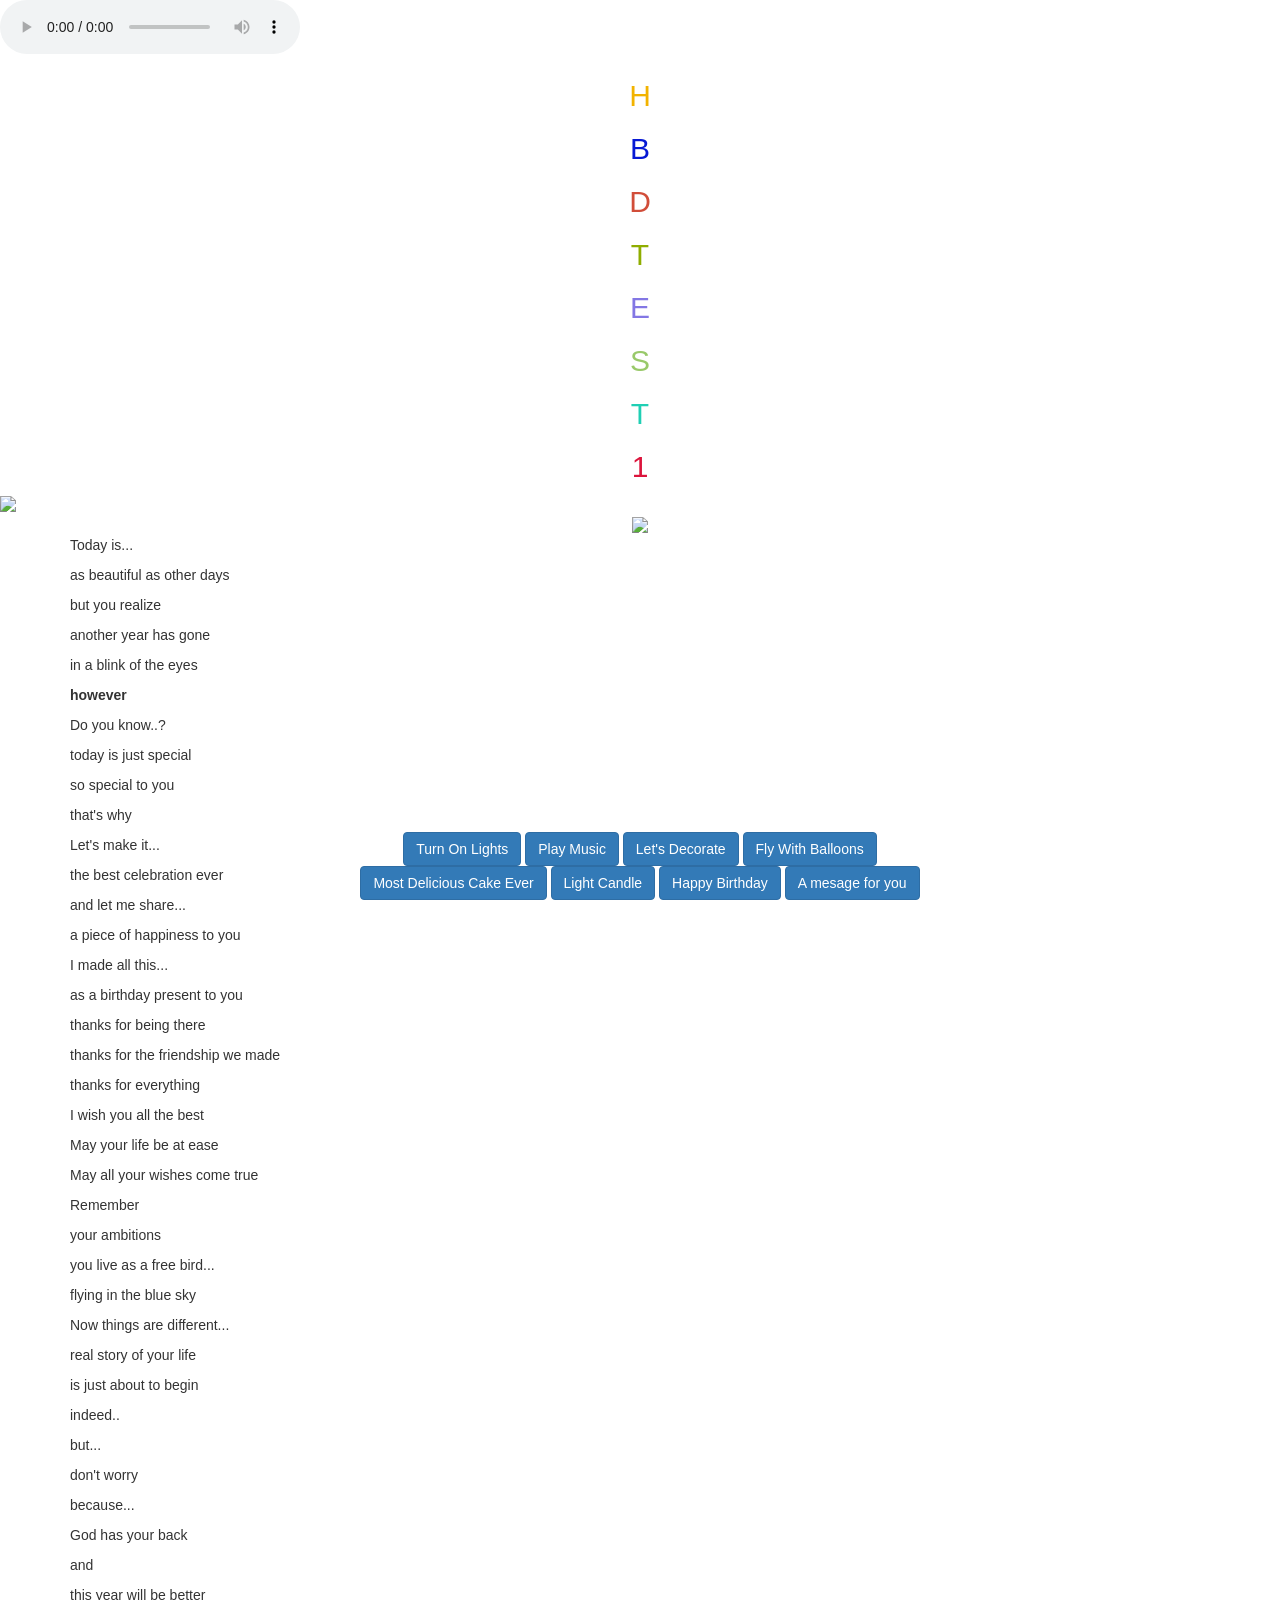
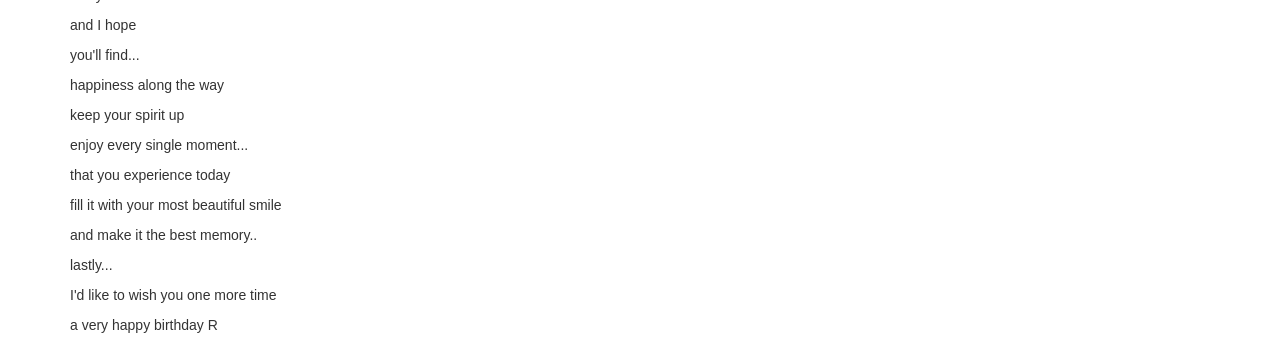
==== index.html @ ff22d175 "Update index.html" ====
<!DOCTYPE html>
<!--[if lt IE 7]> <html class="ie lt-ie9 lt-ie8 lt-ie7"> <![endif]-->
<!--[if IE 7]>    <html class="ie lt-ie9 lt-ie8"> <![endif]-->
<!--[if IE 8]>    <html class="ie lt-ie9"> <![endif]-->
<!--[if gt IE 8]> <html> <![endif]-->
<!--[if !IE]><!--><html lang="en"><!-- <![endif]-->
<head>
	<title>Happy Birthday</title>
	<meta charset="UTF-8" />
	<meta name="description" content="Happy Birthday :)">
	<meta name="robots" content="index, follow" />
	<link rel="author" href="https://plus.google.com/u/1/+AyushSharma1/" /> 
    <meta name="keywords" content="Birthday, Happy">
    <!-- Strat of Facebook Meta -->
    <meta property="og:type" content="E-Greeting" />
    <meta property="og:image" content="favicon.ico" />
    <meta property="og:description" content="Wish you a very Happy Birthday">
    <!-- End of Facebook Meta Tags -->
	<meta name="viewport" content="width=device-width, initial-scale=1.0, user-scalable=0, minimum-scale=1.0, maximum-scale=1.0">
	<meta name="apple-mobile-web-app-capable" content="yes">
	<meta name="apple-mobile-web-app-status-bar-style" content="black">
	<meta http-equiv="X-UA-Compatible" content="IE=9; IE=8; IE=7; IE=EDGE" />
	<link rel="stylesheet" href="https://maxcdn.bootstrapcdn.com/bootstrap/3.3.1/css/bootstrap.min.css">
	<link rel="stylesheet" type="text/css" href="stylesheet.css">
	<link rel="stylesheet" type="text/css" href="loading.css">
	<link href='http://fonts.googleapis.com/css?family=Signika' rel='stylesheet' type='text/css'>
	<!-- <link href='http://fonts.googleapis.com/css?family=Nunito' rel='stylesheet' type='text/css'> -->
	<link rel="stylesheet/less" href="cake.less">
	<script src="//cdnjs.cloudflare.com/ajax/libs/less.js/2.1.0/less.min.js"></script>
</head>

<body>
	<div class="loading"></div>
	<audio class="song" controls loop>
        <source src="hbd.mp3"></source>
	   Your browser isn't invited for super fun audio time.
    </audio>
    <div class="balloons text-center" id="b1">
    	<h2 style="color:#F2B300;">H</h2>
    </div>
    <div class="balloons text-center" id="b2">
    	<h2 style="color:#0719D4;">B</h2>
    </div>
	<div class="balloons text-center" id="b3">
    	<h2 style="color:#D14D39;">D</h2>
    </div>
	<div class="balloons text-center" id="b4">
    	<h2 style="color:#8FAD00;">T</h2>
    </div>
	<div class="balloons text-center" id="b5">
    	<h2 style="color:#8377E4;">E</h2>
    </div>
    <div class="balloons text-center" id="b6">
    	<h2 style="color:#99C96A;">S</h2>
    </div>
    <div class="balloons text-center" id="b7">
    	<h2 style="color:#20CFB4;">T</h2>
    </div>
    <div class="balloons text-center" id="b7">
    	<h2 style="color:#DC143C;">1</h2>
    </div>
    <img src="Balloon-Border.png" width="100%" class="balloon-border">
 

	<div class="container">
		
		<div class="row">
			<div class="col-md-2 col-xs-2 bulb-holder">
				<div class="bulb" id="bulb_yellow"></div>
			</div>
			<div class="col-md-2 col-xs-2 bulb-holder">
				<div class="bulb" id="bulb_red"></div>
			</div>
			<div class="col-md-2 col-xs-2 bulb-holder">
				<div class="bulb" id="bulb_blue"></div>
			</div>
			<div class="col-md-2 col-xs-2 bulb-holder">
				<div class="bulb" id="bulb_green"></div>
			</div>
			<div class="col-md-2 col-xs-2 bulb-holder">
				<div class="bulb" id="bulb_pink"></div>
			</div>
			<div class="col-md-2 col-xs-2 bulb-holder">
				<div class="bulb" id="bulb_orange"></div>
			</div>
		</div>
		<div class="row">
			<div class="col-md-12 text-center">
				<img src="banner.png" class="bannar">
			</div>
		</div>
		<div class="row cake-cover">
			<div class="col-md-12 texr-center">
				<div class="cake">
				  <div class="velas">
				    <div class="fuego"></div>
				    <div class="fuego"></div>
				    <div class="fuego"></div>
				    <div class="fuego"></div>
				    <div class="fuego"></div>
				  </div>
				  <div class="cobertura"></div>
				  <div class="bizcocho"></div>
				</div>
			</div>
		</div>
		<div class="row message">
			<div class="col-md-12">
				<p>Today is...</p>
				<p>as beautiful as other days</p>
				<p>but you realize</p>
				<p>another year has gone</p>
				<p>in a blink of the eyes</p>
				<p><strong>however</strong></p>
				<p>Do you know..?</p>
				<p>today is just special</p>
				<p>so special to you</p>
				<p>that's why</p>
				<p>Let's make it...</p>
				<p>the best celebration ever</p>
				<p>and let me share...</p>
				<p>a piece of happiness to you</p>
				<p>I made all this...</p>
				<p>as a birthday present to you</p>
				<p>thanks for being there</p>
				<p>thanks for the friendship we made</p>
				<p>thanks for everything</p>
				<p>I wish you all the best</p>
				<p>May your life be at ease</p>
				<p>May all your wishes come true</p>
				<p>Remember</p>
				<p>your ambitions</p>
				<p>you live as a free bird...</p>
				<p>flying in the blue sky</p>
				<p>Now things are different...</p>
				<p>real story of your life</p>
				<p>is just about to begin</p>
				<p>indeed..</p>
				<p>but...</p>
				<p>don't worry</p>
				<p>because...</p>
				<p>God has your back</p>
				<p>and</p>
				<p>this year will be better</p>
				<p>and I hope</p>
				<p>you'll find...</p>
				<p>happiness along the way</p>
				<p>keep your spirit up</p>
				<p>enjoy every single moment...</p>
				<p>that you experience today</p>
				<p>fill it with your most beautiful smile</p>
				<p>and make it the best memory..</p>
				<p>lastly...</p>
				<p>I'd like to wish you one more time</p>
				<p>a very happy birthday R</p>
			</div>
		</div>
		<div class="navbar navbar-fixed-bottom">
			<div class="row">
				<div class="col-md-6 text-center col-md-offset-3">
					<button class="btn btn-primary" id="turn_on">Turn On Lights</button>
					<button class="btn btn-primary" id="play">Play Music</button>
					<button class="btn btn-primary" id="bannar_coming">Let's Decorate</button>
					<button class="btn btn-primary" id="balloons_flying">Fly With Balloons</button>
					<button class="btn btn-primary" id="cake_fadein">Most Delicious Cake Ever</button>
					<button class="btn btn-primary" id="light_candle"> Light Candle</button>
					<button class="btn btn-primary" id="wish_message">Happy Birthday</button>
					<button class="btn btn-primary" id="story">A mesage for you</button>
					<!-- <button class="btn btn-primary" id="cake_cut">Lrt's Cut the Cake</button> -->
				</div>
			</div>
			<!-- <div class="col-md-2">
			</div>
			<div class="col-md-2">
			</div>
			<div class="col-md-2">
			</div>
			<div class="col-md-2">
			</div>
			<div class="col-md-2">
			</div> -->
		</div>


	</div>
</body>
<script src="https://ajax.googleapis.com/ajax/libs/jquery/1.11.2/jquery.min.js"></script>
<script src="https://maxcdn.bootstrapcdn.com/bootstrap/3.3.1/js/bootstrap.min.js"></script>
<script src="effect.js"></script>
<script>
  (function(i,s,o,g,r,a,m){i['GoogleAnalyticsObject']=r;i[r]=i[r]||function(){
  (i[r].q=i[r].q||[]).push(arguments)},i[r].l=1*new Date();a=s.createElement(o),
  m=s.getElementsByTagName(o)[0];a.async=1;a.src=g;m.parentNode.insertBefore(a,m)
  })(window,document,'script','//www.google-analytics.com/analytics.js','ga');

  ga('create', 'UA-58229732-1', 'auto');
  ga('send', 'pageview');

</script>
</html>
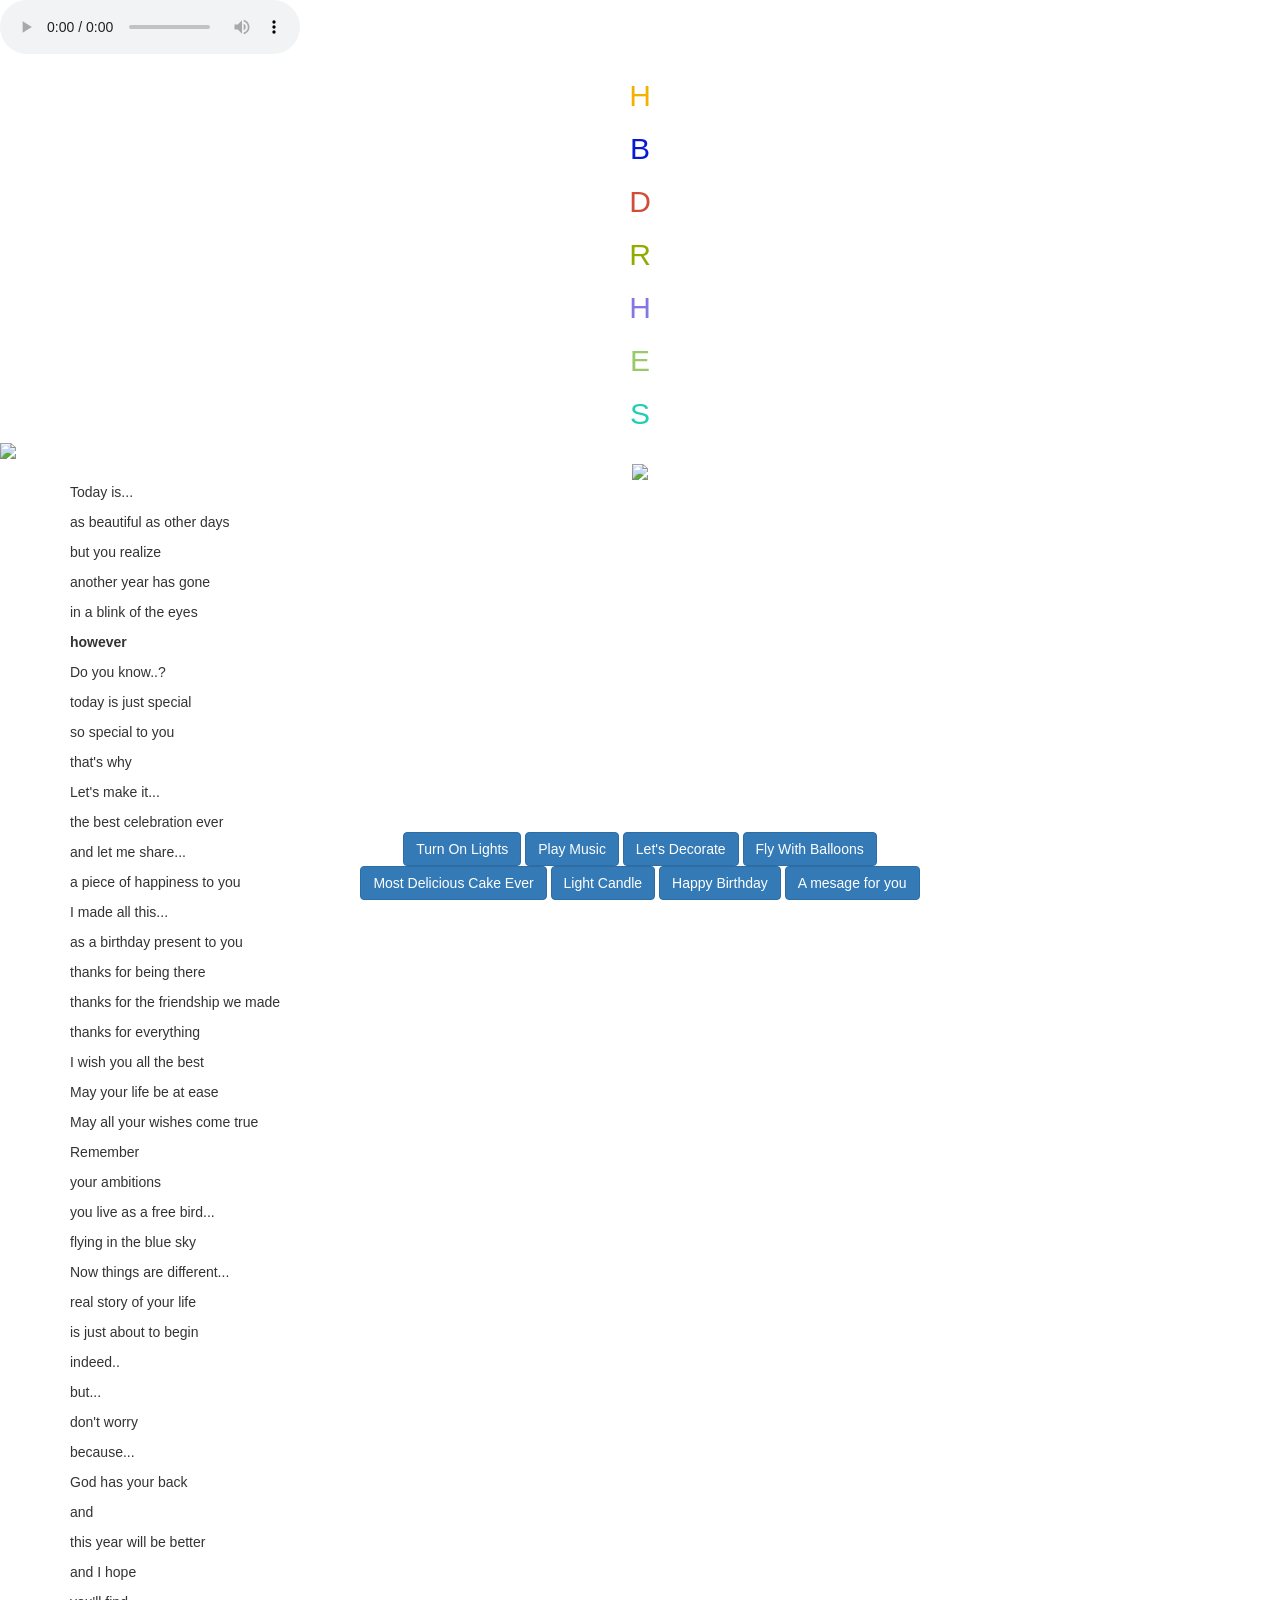
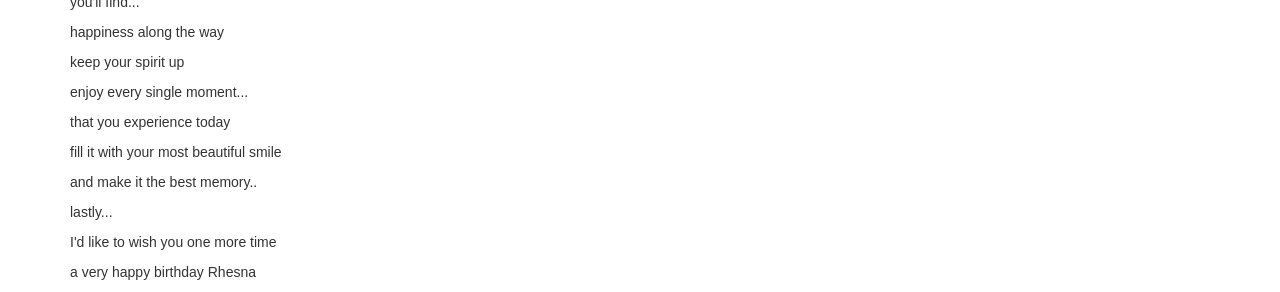
==== commit e58926ee: "Update index.html" ====
--- a/index.html
+++ b/index.html
@@ -45,19 +45,16 @@
     	<h2 style="color:#D14D39;">D</h2>
     </div>
 	<div class="balloons text-center" id="b4">
-    	<h2 style="color:#8FAD00;">T</h2>
+    	<h2 style="color:#8FAD00;">R</h2>
     </div>
 	<div class="balloons text-center" id="b5">
-    	<h2 style="color:#8377E4;">E</h2>
+    	<h2 style="color:#8377E4;">H</h2>
     </div>
     <div class="balloons text-center" id="b6">
-    	<h2 style="color:#99C96A;">S</h2>
+    	<h2 style="color:#99C96A;">E</h2>
     </div>
     <div class="balloons text-center" id="b7">
-    	<h2 style="color:#20CFB4;">T</h2>
-    </div>
-    <div class="balloons text-center" id="b7">
-    	<h2 style="color:#DC143C;">1</h2>
+    	<h2 style="color:#20CFB4;">S</h2>
     </div>
     <img src="Balloon-Border.png" width="100%" class="balloon-border">
  
@@ -152,7 +149,7 @@
 				<p>and make it the best memory..</p>
 				<p>lastly...</p>
 				<p>I'd like to wish you one more time</p>
-				<p>a very happy birthday R</p>
+				<p>a very happy birthday Rhesna</p>
 			</div>
 		</div>
 		<div class="navbar navbar-fixed-bottom">
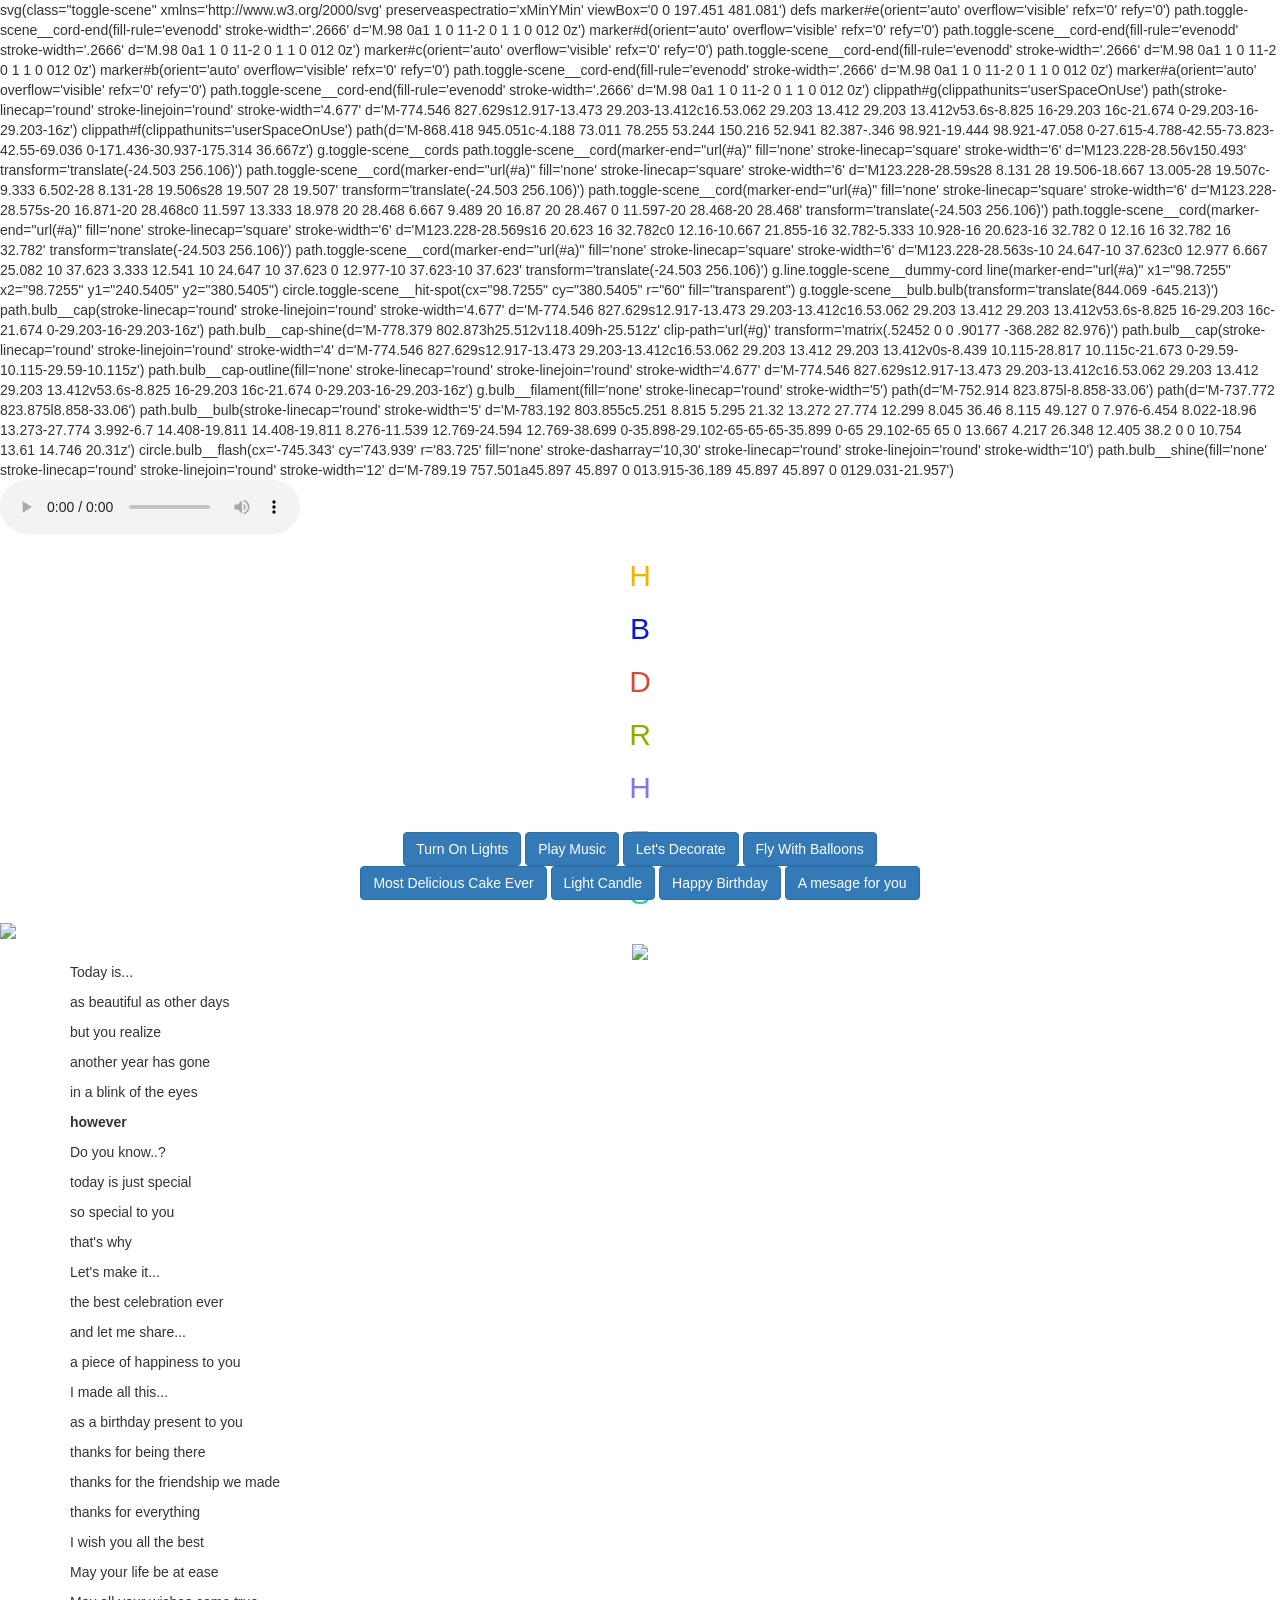
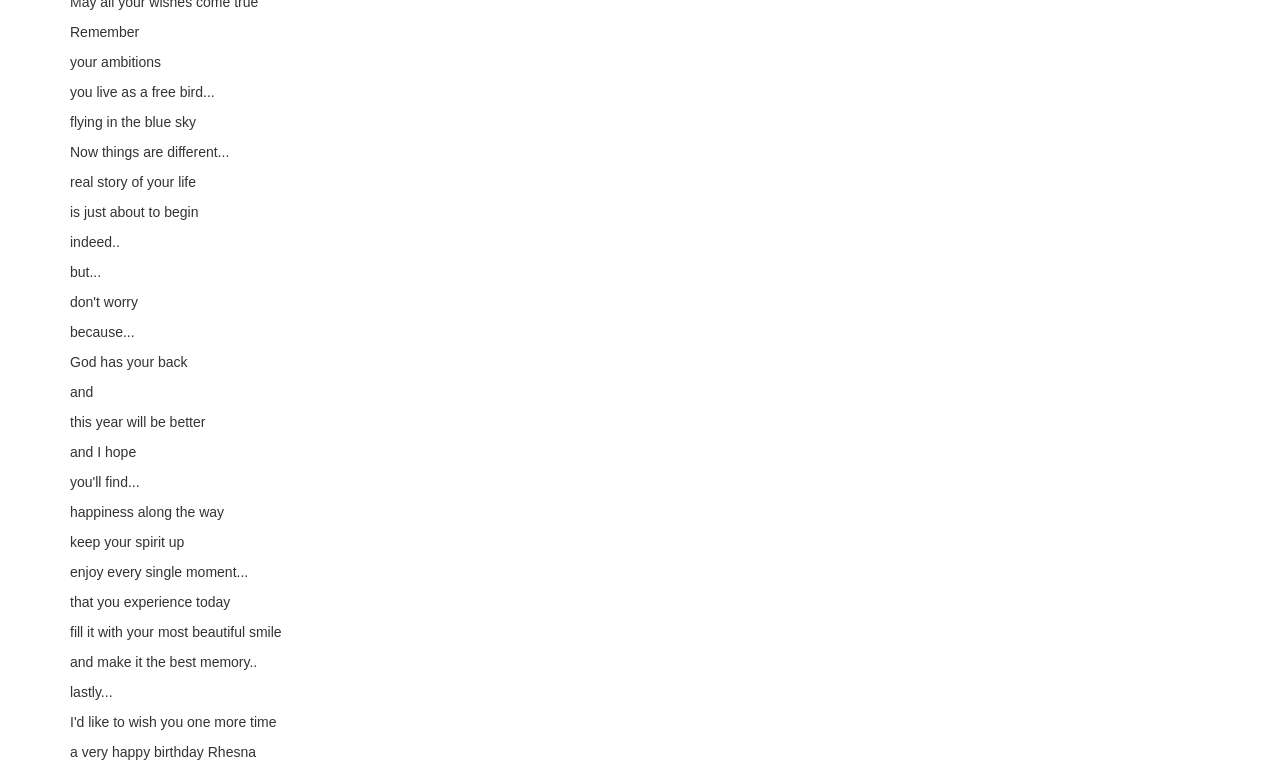
==== commit e4cc594f: "Update index.html" ====
--- a/index.html
+++ b/index.html
@@ -1,4 +1,41 @@
 <!DOCTYPE html>
+svg(class="toggle-scene" xmlns='http://www.w3.org/2000/svg' preserveaspectratio='xMinYMin' viewBox='0 0 197.451 481.081')
+  defs
+    marker#e(orient='auto' overflow='visible' refx='0' refy='0')
+      path.toggle-scene__cord-end(fill-rule='evenodd' stroke-width='.2666' d='M.98 0a1 1 0 11-2 0 1 1 0 012 0z')
+    marker#d(orient='auto' overflow='visible' refx='0' refy='0')
+      path.toggle-scene__cord-end(fill-rule='evenodd' stroke-width='.2666' d='M.98 0a1 1 0 11-2 0 1 1 0 012 0z')
+    marker#c(orient='auto' overflow='visible' refx='0' refy='0')
+      path.toggle-scene__cord-end(fill-rule='evenodd' stroke-width='.2666' d='M.98 0a1 1 0 11-2 0 1 1 0 012 0z')
+    marker#b(orient='auto' overflow='visible' refx='0' refy='0')
+      path.toggle-scene__cord-end(fill-rule='evenodd' stroke-width='.2666' d='M.98 0a1 1 0 11-2 0 1 1 0 012 0z')
+    marker#a(orient='auto' overflow='visible' refx='0' refy='0')
+      path.toggle-scene__cord-end(fill-rule='evenodd' stroke-width='.2666' d='M.98 0a1 1 0 11-2 0 1 1 0 012 0z')
+    clippath#g(clippathunits='userSpaceOnUse')
+      path(stroke-linecap='round' stroke-linejoin='round' stroke-width='4.677' d='M-774.546 827.629s12.917-13.473 29.203-13.412c16.53.062 29.203 13.412 29.203 13.412v53.6s-8.825 16-29.203 16c-21.674 0-29.203-16-29.203-16z')
+    clippath#f(clippathunits='userSpaceOnUse')
+      path(d='M-868.418 945.051c-4.188 73.011 78.255 53.244 150.216 52.941 82.387-.346 98.921-19.444 98.921-47.058 0-27.615-4.788-42.55-73.823-42.55-69.036 0-171.436-30.937-175.314 36.667z')
+  g.toggle-scene__cords
+    path.toggle-scene__cord(marker-end="url(#a)" fill='none' stroke-linecap='square' stroke-width='6' d='M123.228-28.56v150.493' transform='translate(-24.503 256.106)')
+    path.toggle-scene__cord(marker-end="url(#a)" fill='none' stroke-linecap='square' stroke-width='6' d='M123.228-28.59s28 8.131 28 19.506-18.667 13.005-28 19.507c-9.333 6.502-28 8.131-28 19.506s28 19.507 28 19.507' transform='translate(-24.503 256.106)')
+    path.toggle-scene__cord(marker-end="url(#a)" fill='none' stroke-linecap='square' stroke-width='6' d='M123.228-28.575s-20 16.871-20 28.468c0 11.597 13.333 18.978 20 28.468 6.667 9.489 20 16.87 20 28.467 0 11.597-20 28.468-20 28.468' transform='translate(-24.503 256.106)')
+    path.toggle-scene__cord(marker-end="url(#a)" fill='none' stroke-linecap='square' stroke-width='6' d='M123.228-28.569s16 20.623 16 32.782c0 12.16-10.667 21.855-16 32.782-5.333 10.928-16 20.623-16 32.782 0 12.16 16 32.782 16 32.782' transform='translate(-24.503 256.106)')
+    path.toggle-scene__cord(marker-end="url(#a)" fill='none' stroke-linecap='square' stroke-width='6' d='M123.228-28.563s-10 24.647-10 37.623c0 12.977 6.667 25.082 10 37.623 3.333 12.541 10 24.647 10 37.623 0 12.977-10 37.623-10 37.623' transform='translate(-24.503 256.106)')
+    g.line.toggle-scene__dummy-cord
+      line(marker-end="url(#a)" x1="98.7255" x2="98.7255" y1="240.5405" y2="380.5405")
+    circle.toggle-scene__hit-spot(cx="98.7255" cy="380.5405" r="60" fill="transparent")
+  g.toggle-scene__bulb.bulb(transform='translate(844.069 -645.213)')
+    path.bulb__cap(stroke-linecap='round' stroke-linejoin='round' stroke-width='4.677' d='M-774.546 827.629s12.917-13.473 29.203-13.412c16.53.062 29.203 13.412 29.203 13.412v53.6s-8.825 16-29.203 16c-21.674 0-29.203-16-29.203-16z')
+    path.bulb__cap-shine(d='M-778.379 802.873h25.512v118.409h-25.512z' clip-path='url(#g)' transform='matrix(.52452 0 0 .90177 -368.282 82.976)')
+    path.bulb__cap(stroke-linecap='round' stroke-linejoin='round' stroke-width='4' d='M-774.546 827.629s12.917-13.473 29.203-13.412c16.53.062 29.203 13.412 29.203 13.412v0s-8.439 10.115-28.817 10.115c-21.673 0-29.59-10.115-29.59-10.115z')
+    path.bulb__cap-outline(fill='none' stroke-linecap='round' stroke-linejoin='round' stroke-width='4.677' d='M-774.546 827.629s12.917-13.473 29.203-13.412c16.53.062 29.203 13.412 29.203 13.412v53.6s-8.825 16-29.203 16c-21.674 0-29.203-16-29.203-16z')
+    g.bulb__filament(fill='none' stroke-linecap='round' stroke-width='5')
+      path(d='M-752.914 823.875l-8.858-33.06')
+      path(d='M-737.772 823.875l8.858-33.06')
+    path.bulb__bulb(stroke-linecap='round' stroke-width='5' d='M-783.192 803.855c5.251 8.815 5.295 21.32 13.272 27.774 12.299 8.045 36.46 8.115 49.127 0 7.976-6.454 8.022-18.96 13.273-27.774 3.992-6.7 14.408-19.811 14.408-19.811 8.276-11.539 12.769-24.594 12.769-38.699 0-35.898-29.102-65-65-65-35.899 0-65 29.102-65 65 0 13.667 4.217 26.348 12.405 38.2 0 0 10.754 13.61 14.746 20.31z')
+    circle.bulb__flash(cx='-745.343' cy='743.939' r='83.725' fill='none' stroke-dasharray='10,30' stroke-linecap='round' stroke-linejoin='round' stroke-width='10')
+    path.bulb__shine(fill='none' stroke-linecap='round' stroke-linejoin='round' stroke-width='12' d='M-789.19 757.501a45.897 45.897 0 013.915-36.189 45.897 45.897 0 0129.031-21.957')
+
 <!--[if lt IE 7]> <html class="ie lt-ie9 lt-ie8 lt-ie7"> <![endif]-->
 <!--[if IE 7]>    <html class="ie lt-ie9 lt-ie8"> <![endif]-->
 <!--[if IE 8]>    <html class="ie lt-ie9"> <![endif]-->
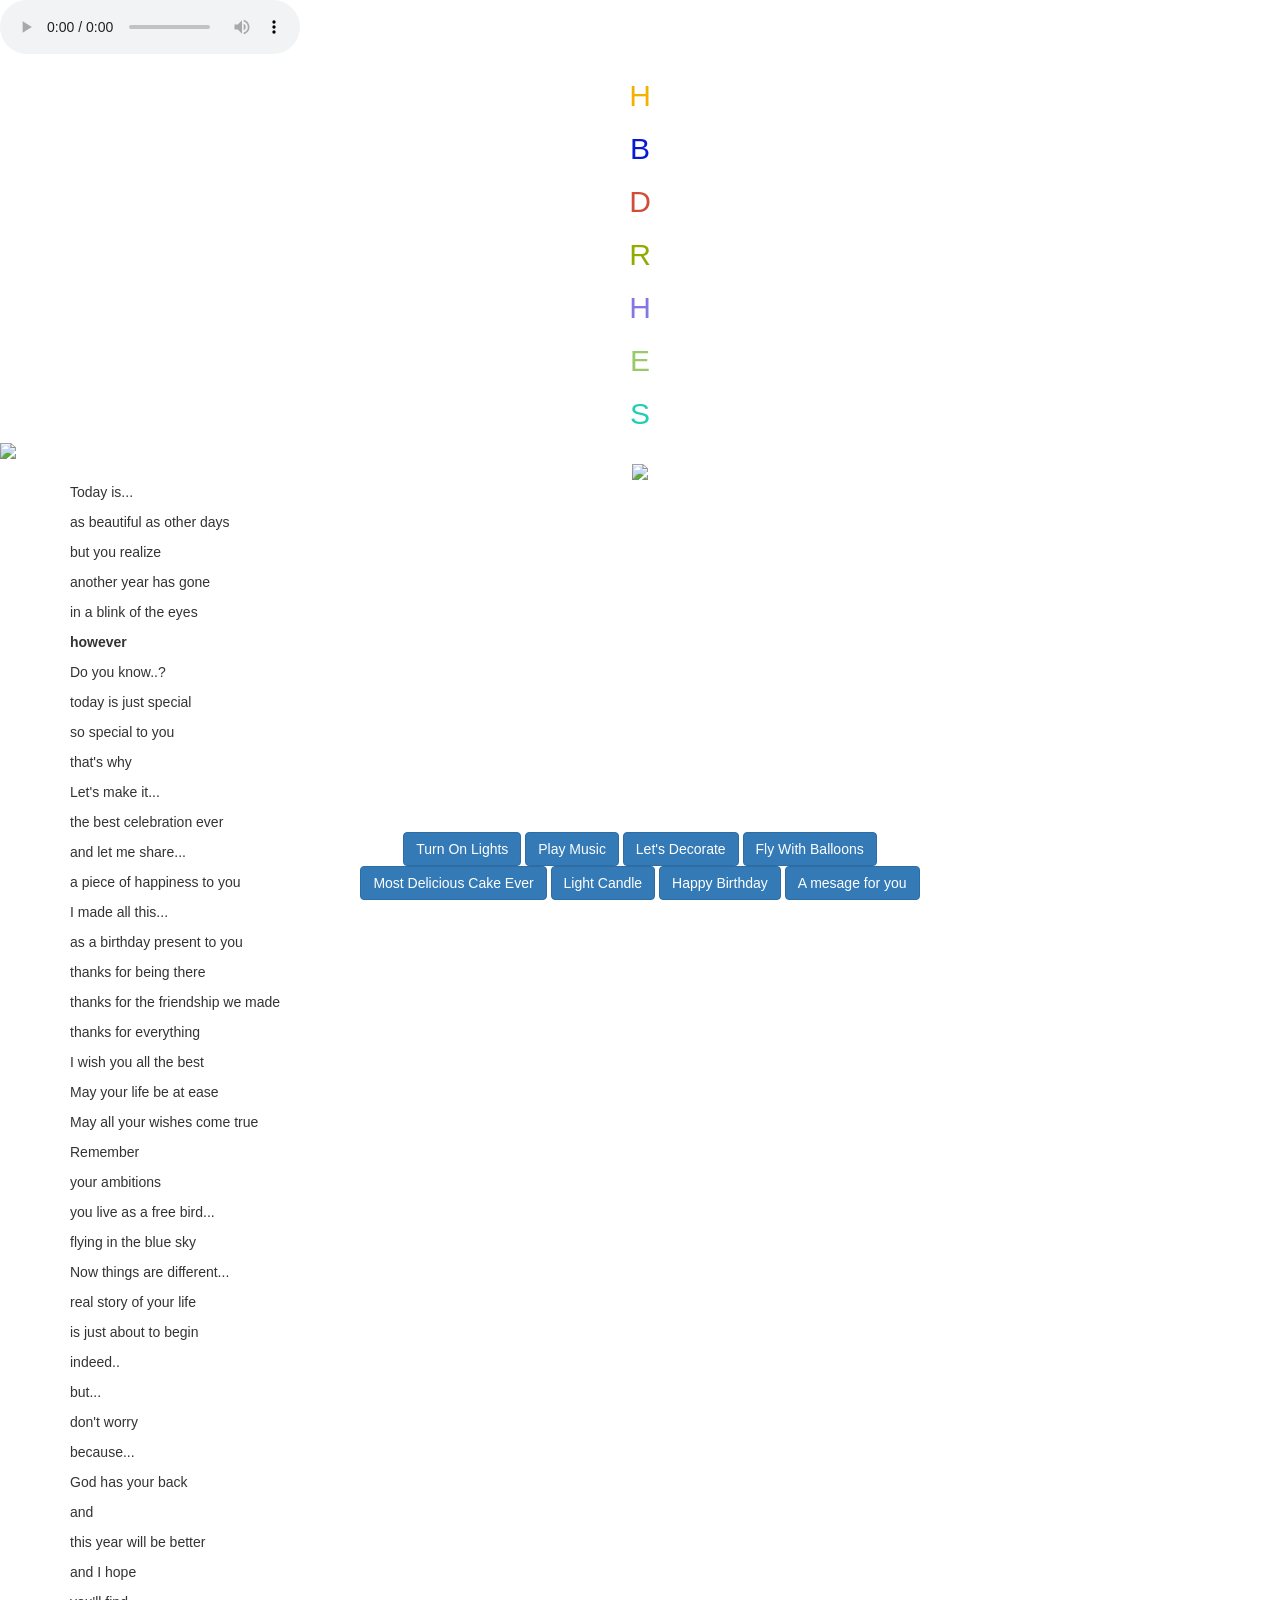
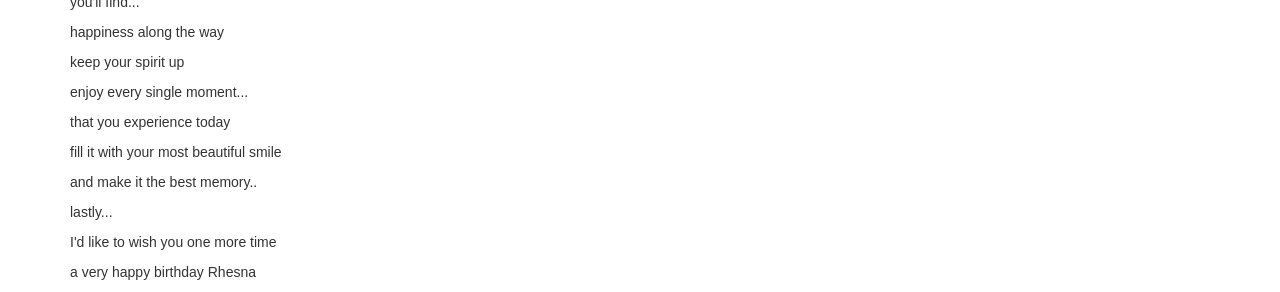
==== commit 7b379e80: "Update index.html" ====
--- a/index.html
+++ b/index.html
@@ -1,41 +1,4 @@
 <!DOCTYPE html>
-svg(class="toggle-scene" xmlns='http://www.w3.org/2000/svg' preserveaspectratio='xMinYMin' viewBox='0 0 197.451 481.081')
-  defs
-    marker#e(orient='auto' overflow='visible' refx='0' refy='0')
-      path.toggle-scene__cord-end(fill-rule='evenodd' stroke-width='.2666' d='M.98 0a1 1 0 11-2 0 1 1 0 012 0z')
-    marker#d(orient='auto' overflow='visible' refx='0' refy='0')
-      path.toggle-scene__cord-end(fill-rule='evenodd' stroke-width='.2666' d='M.98 0a1 1 0 11-2 0 1 1 0 012 0z')
-    marker#c(orient='auto' overflow='visible' refx='0' refy='0')
-      path.toggle-scene__cord-end(fill-rule='evenodd' stroke-width='.2666' d='M.98 0a1 1 0 11-2 0 1 1 0 012 0z')
-    marker#b(orient='auto' overflow='visible' refx='0' refy='0')
-      path.toggle-scene__cord-end(fill-rule='evenodd' stroke-width='.2666' d='M.98 0a1 1 0 11-2 0 1 1 0 012 0z')
-    marker#a(orient='auto' overflow='visible' refx='0' refy='0')
-      path.toggle-scene__cord-end(fill-rule='evenodd' stroke-width='.2666' d='M.98 0a1 1 0 11-2 0 1 1 0 012 0z')
-    clippath#g(clippathunits='userSpaceOnUse')
-      path(stroke-linecap='round' stroke-linejoin='round' stroke-width='4.677' d='M-774.546 827.629s12.917-13.473 29.203-13.412c16.53.062 29.203 13.412 29.203 13.412v53.6s-8.825 16-29.203 16c-21.674 0-29.203-16-29.203-16z')
-    clippath#f(clippathunits='userSpaceOnUse')
-      path(d='M-868.418 945.051c-4.188 73.011 78.255 53.244 150.216 52.941 82.387-.346 98.921-19.444 98.921-47.058 0-27.615-4.788-42.55-73.823-42.55-69.036 0-171.436-30.937-175.314 36.667z')
-  g.toggle-scene__cords
-    path.toggle-scene__cord(marker-end="url(#a)" fill='none' stroke-linecap='square' stroke-width='6' d='M123.228-28.56v150.493' transform='translate(-24.503 256.106)')
-    path.toggle-scene__cord(marker-end="url(#a)" fill='none' stroke-linecap='square' stroke-width='6' d='M123.228-28.59s28 8.131 28 19.506-18.667 13.005-28 19.507c-9.333 6.502-28 8.131-28 19.506s28 19.507 28 19.507' transform='translate(-24.503 256.106)')
-    path.toggle-scene__cord(marker-end="url(#a)" fill='none' stroke-linecap='square' stroke-width='6' d='M123.228-28.575s-20 16.871-20 28.468c0 11.597 13.333 18.978 20 28.468 6.667 9.489 20 16.87 20 28.467 0 11.597-20 28.468-20 28.468' transform='translate(-24.503 256.106)')
-    path.toggle-scene__cord(marker-end="url(#a)" fill='none' stroke-linecap='square' stroke-width='6' d='M123.228-28.569s16 20.623 16 32.782c0 12.16-10.667 21.855-16 32.782-5.333 10.928-16 20.623-16 32.782 0 12.16 16 32.782 16 32.782' transform='translate(-24.503 256.106)')
-    path.toggle-scene__cord(marker-end="url(#a)" fill='none' stroke-linecap='square' stroke-width='6' d='M123.228-28.563s-10 24.647-10 37.623c0 12.977 6.667 25.082 10 37.623 3.333 12.541 10 24.647 10 37.623 0 12.977-10 37.623-10 37.623' transform='translate(-24.503 256.106)')
-    g.line.toggle-scene__dummy-cord
-      line(marker-end="url(#a)" x1="98.7255" x2="98.7255" y1="240.5405" y2="380.5405")
-    circle.toggle-scene__hit-spot(cx="98.7255" cy="380.5405" r="60" fill="transparent")
-  g.toggle-scene__bulb.bulb(transform='translate(844.069 -645.213)')
-    path.bulb__cap(stroke-linecap='round' stroke-linejoin='round' stroke-width='4.677' d='M-774.546 827.629s12.917-13.473 29.203-13.412c16.53.062 29.203 13.412 29.203 13.412v53.6s-8.825 16-29.203 16c-21.674 0-29.203-16-29.203-16z')
-    path.bulb__cap-shine(d='M-778.379 802.873h25.512v118.409h-25.512z' clip-path='url(#g)' transform='matrix(.52452 0 0 .90177 -368.282 82.976)')
-    path.bulb__cap(stroke-linecap='round' stroke-linejoin='round' stroke-width='4' d='M-774.546 827.629s12.917-13.473 29.203-13.412c16.53.062 29.203 13.412 29.203 13.412v0s-8.439 10.115-28.817 10.115c-21.673 0-29.59-10.115-29.59-10.115z')
-    path.bulb__cap-outline(fill='none' stroke-linecap='round' stroke-linejoin='round' stroke-width='4.677' d='M-774.546 827.629s12.917-13.473 29.203-13.412c16.53.062 29.203 13.412 29.203 13.412v53.6s-8.825 16-29.203 16c-21.674 0-29.203-16-29.203-16z')
-    g.bulb__filament(fill='none' stroke-linecap='round' stroke-width='5')
-      path(d='M-752.914 823.875l-8.858-33.06')
-      path(d='M-737.772 823.875l8.858-33.06')
-    path.bulb__bulb(stroke-linecap='round' stroke-width='5' d='M-783.192 803.855c5.251 8.815 5.295 21.32 13.272 27.774 12.299 8.045 36.46 8.115 49.127 0 7.976-6.454 8.022-18.96 13.273-27.774 3.992-6.7 14.408-19.811 14.408-19.811 8.276-11.539 12.769-24.594 12.769-38.699 0-35.898-29.102-65-65-65-35.899 0-65 29.102-65 65 0 13.667 4.217 26.348 12.405 38.2 0 0 10.754 13.61 14.746 20.31z')
-    circle.bulb__flash(cx='-745.343' cy='743.939' r='83.725' fill='none' stroke-dasharray='10,30' stroke-linecap='round' stroke-linejoin='round' stroke-width='10')
-    path.bulb__shine(fill='none' stroke-linecap='round' stroke-linejoin='round' stroke-width='12' d='M-789.19 757.501a45.897 45.897 0 013.915-36.189 45.897 45.897 0 0129.031-21.957')
-
 <!--[if lt IE 7]> <html class="ie lt-ie9 lt-ie8 lt-ie7"> <![endif]-->
 <!--[if IE 7]>    <html class="ie lt-ie9 lt-ie8"> <![endif]-->
 <!--[if IE 8]>    <html class="ie lt-ie9"> <![endif]-->
--- a/loading.css
+++ b/loading.css
@@ -0,0 +1,65 @@
+*
+  box-sizing border-box
+
+:root
+  --on 0
+  --bg 'hsl(%s, %s, %s)' % (calc(200 - (var(--on) * 160)) calc((20 + (var(--on) * 50)) * 1%) calc((20 + (var(--on) * 60)) * 1%))
+  --cord 'hsl(0, 0%, %s)' % (calc((60 - (var(--on) * 50)) * 1%))
+  --stroke 'hsl(0, 0%, %s)' % (calc((60 - (var(--on) * 50)) * 1%))
+  --shine 'hsla(0, 0%, 100%, %s)' % calc(0.75 - (var(--on) * 0.5))
+  --cap 'hsl(0, 0%, %s)' % calc((40 + (var(--on) * 30)) * 1%)
+  --filament 'hsl(45, %s, %s)' % (calc(var(--on) * 80%) calc((25 + (var(--on) * 75)) * 1%))
+
+body
+  min-height 100vh
+  display flex
+  align-items center
+  justify-content center
+  background var(--bg)
+
+.toggle-scene
+  // !important for CodePen
+  overflow visible !important
+  height 50vmin
+  position absolute
+
+  &__cord
+    stroke var(--cord)
+    cursor move
+
+    // Hide all cords if there's no JavaScript?
+    &:nth-of-type(1)
+      display none
+
+    // Hide cords by default
+    &:nth-of-type(2)
+    &:nth-of-type(3)
+    &:nth-of-type(4)
+    &:nth-of-type(5)
+      display none
+
+    &-end
+      stroke var(--cord)
+      fill var(--cord)
+
+.toggle-scene__dummy-cord
+  stroke-width 6
+  stroke var(--cord)
+
+.bulb
+  &__filament
+    stroke var(--filament)
+  &__shine
+    stroke var(--shine)
+  &__flash
+    stroke hsl(45, 80%, 80%)
+    display none
+  &__bulb
+    stroke var(--stroke)
+    fill 'hsla(%s, 80%, 80%, %s)' % (calc(180 - (95 * var(--on))) calc(0.1 + (0.4 * var(--on))))
+  &__cap
+    fill var(--cap)
+    &-shine
+      fill var(--shine)
+    &-outline
+      stroke var(--stroke)
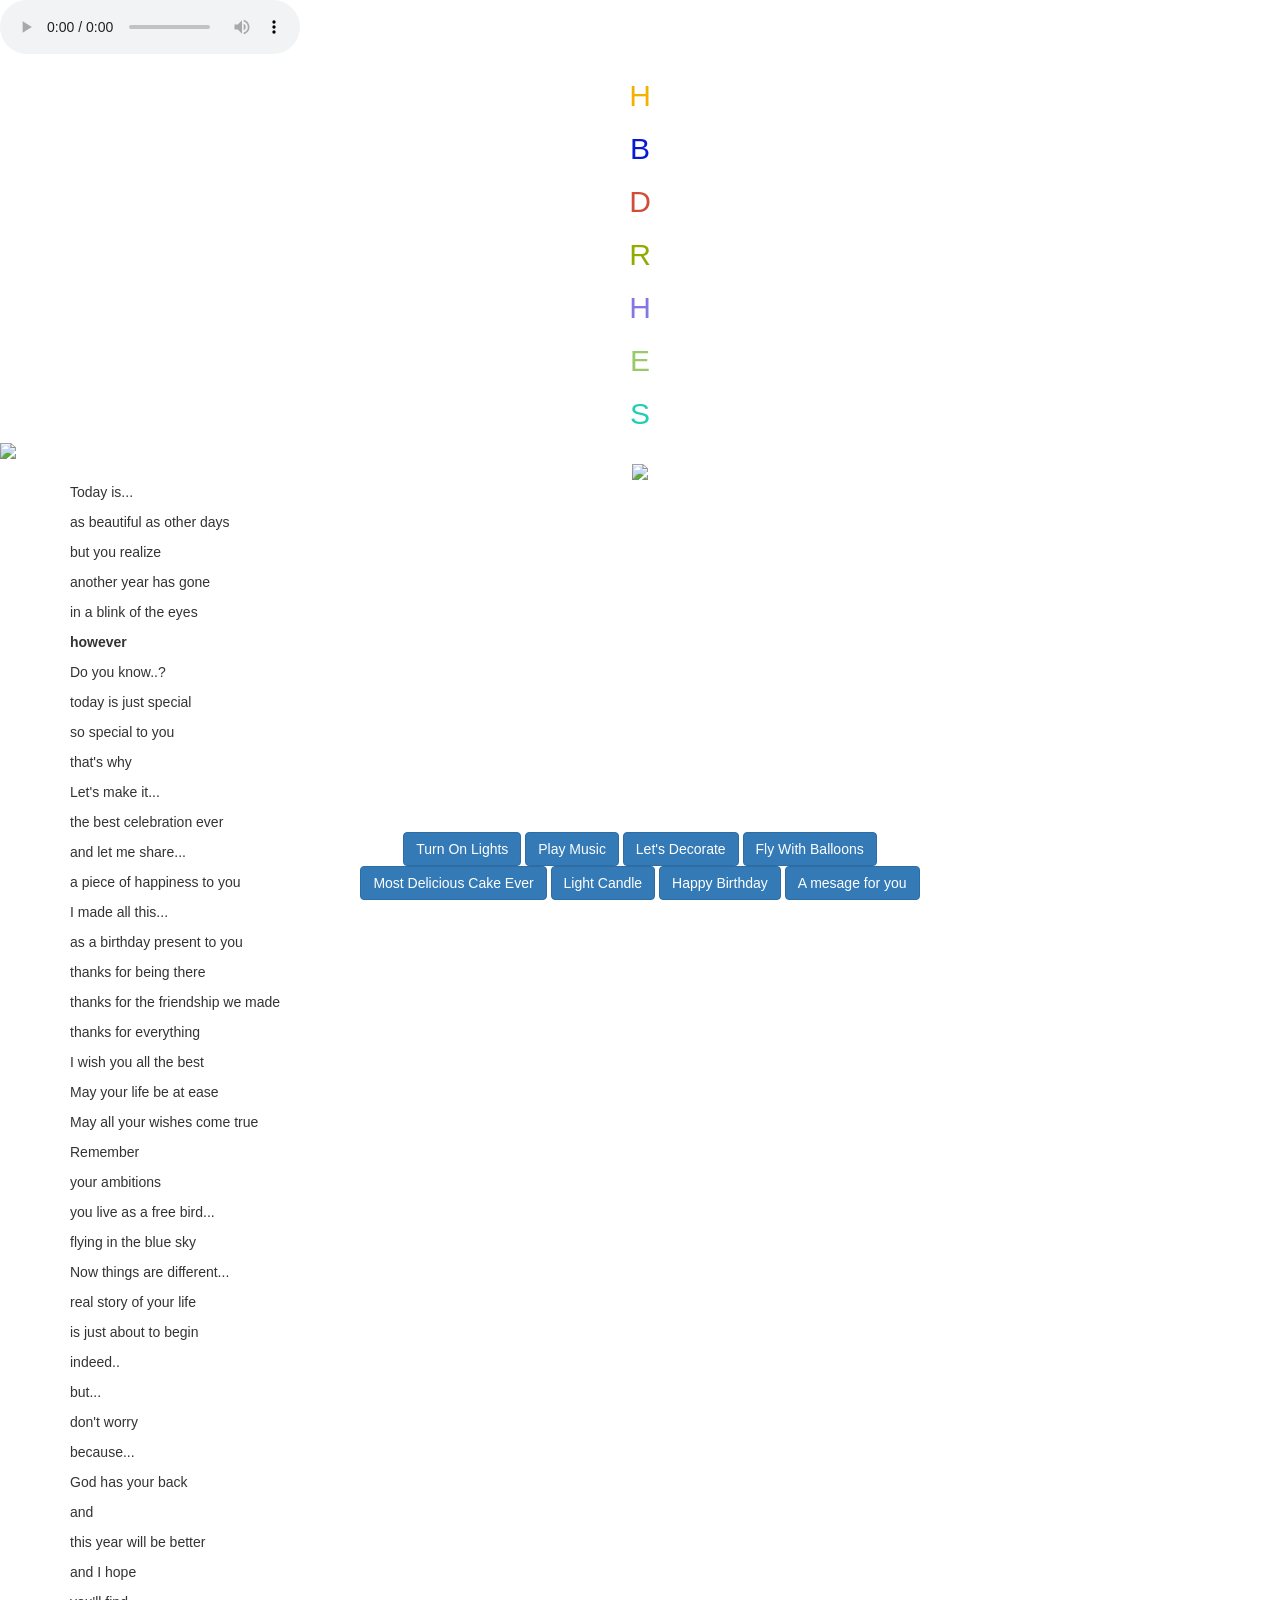
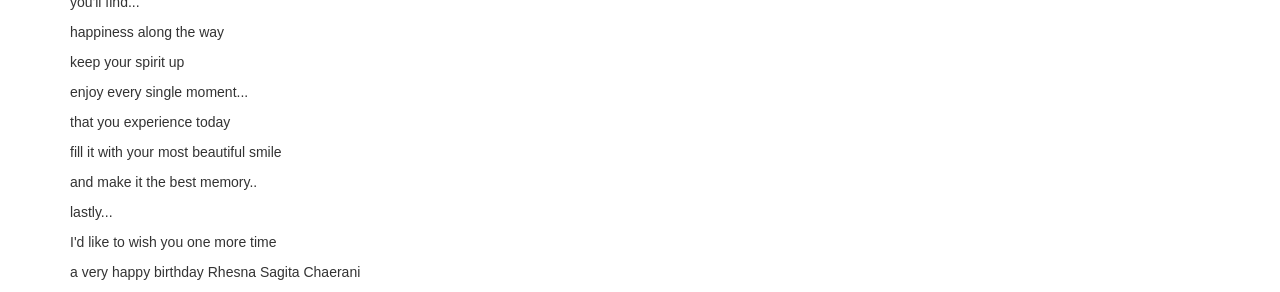
==== commit 7971ea8a: "Update index.html" ====
--- a/index.html
+++ b/index.html
@@ -149,7 +149,7 @@
 				<p>and make it the best memory..</p>
 				<p>lastly...</p>
 				<p>I'd like to wish you one more time</p>
-				<p>a very happy birthday Rhesna</p>
+				<p>a very happy birthday Rhesna Sagita Chaerani</p>
 			</div>
 		</div>
 		<div class="navbar navbar-fixed-bottom">
--- a/loading.css
+++ b/loading.css
@@ -1,65 +1,119 @@
-*
-  box-sizing border-box
+/* Absolute Center CSS Spinner */
+.loading {
+  position: fixed;
+  z-index: 99999;
+  height: 2em;
+  width: 2em;
+  overflow: show;
+  margin: auto;
+  top: 0;
+  left: 0;
+  bottom: 0;
+  right: 0;
+}
 
-:root
-  --on 0
-  --bg 'hsl(%s, %s, %s)' % (calc(200 - (var(--on) * 160)) calc((20 + (var(--on) * 50)) * 1%) calc((20 + (var(--on) * 60)) * 1%))
-  --cord 'hsl(0, 0%, %s)' % (calc((60 - (var(--on) * 50)) * 1%))
-  --stroke 'hsl(0, 0%, %s)' % (calc((60 - (var(--on) * 50)) * 1%))
-  --shine 'hsla(0, 0%, 100%, %s)' % calc(0.75 - (var(--on) * 0.5))
-  --cap 'hsl(0, 0%, %s)' % calc((40 + (var(--on) * 30)) * 1%)
-  --filament 'hsl(45, %s, %s)' % (calc(var(--on) * 80%) calc((25 + (var(--on) * 75)) * 1%))
+/* Transparent Overlay */
+.loading:before {
+  content: '';
+  display: block;
+  position: fixed;
+  top: 0;
+  left: 0;
+  width: 100%;
+  height: 100%;
+  background-color: rgba(0,0,0,0.3);
+}
 
-body
-  min-height 100vh
-  display flex
-  align-items center
-  justify-content center
-  background var(--bg)
+/* :not(:required) hides these rules from IE9 and below */
+.loading:not(:required) {
+  /* hide "loading..." text */
+  font: 0/0 a;
+  color: transparent;
+  text-shadow: none;
+  background-color: transparent;
+  border: 0;
+}
 
-.toggle-scene
-  // !important for CodePen
-  overflow visible !important
-  height 50vmin
-  position absolute
+.loading:not(:required):after {
+  content: '';
+  display: block;
+  font-size: 10px;
+  width: 1em;
+  height: 1em;
+  margin-top: -0.5em;
+  -webkit-animation: spinner 1500ms infinite linear;
+  -moz-animation: spinner 1500ms infinite linear;
+  -ms-animation: spinner 1500ms infinite linear;
+  -o-animation: spinner 1500ms infinite linear;
+  animation: spinner 1500ms infinite linear;
+  border-radius: 0.5em;
+  -webkit-box-shadow: #FFF 1.5em 0 0 0, rgba(0, 0, 0, 0.75) 1.1em 1.1em 0 0, rgba(0, 0, 0, 0.75) 0 1.5em 0 0, #FFF -1.1em 1.1em 0 0, rgba(0, 0, 0, 0.5) -1.5em 0 0 0, rgba(0, 0, 0, 0.5) -1.1em -1.1em 0 0, rgba(0, 0, 0, 0.75) 0 -1.5em 0 0, rgba(0, 0, 0, 0.75) 1.1em -1.1em 0 0;
+  box-shadow: #FFF 1.5em 0 0 0, rgba(0, 0, 0, 0.75) 1.1em 1.1em 0 0, rgba(0, 0, 0, 0.75) 0 1.5em 0 0, #FFF -1.1em 1.1em 0 0, rgba(0, 0, 0, 0.5) -1.5em 0 0 0, rgba(0, 0, 0, 0.5) -1.1em -1.1em 0 0, rgba(0, 0, 0, 0.75) 0 -1.5em 0 0, rgba(0, 0, 0, 0.75) 1.1em -1.1em 0 0;
+}
 
-  &__cord
-    stroke var(--cord)
-    cursor move
+/* Animation */
 
-    // Hide all cords if there's no JavaScript?
-    &:nth-of-type(1)
-      display none
-
-    // Hide cords by default
-    &:nth-of-type(2)
-    &:nth-of-type(3)
-    &:nth-of-type(4)
-    &:nth-of-type(5)
-      display none
-
-    &-end
-      stroke var(--cord)
-      fill var(--cord)
-
-.toggle-scene__dummy-cord
-  stroke-width 6
-  stroke var(--cord)
-
-.bulb
-  &__filament
-    stroke var(--filament)
-  &__shine
-    stroke var(--shine)
-  &__flash
-    stroke hsl(45, 80%, 80%)
-    display none
-  &__bulb
-    stroke var(--stroke)
-    fill 'hsla(%s, 80%, 80%, %s)' % (calc(180 - (95 * var(--on))) calc(0.1 + (0.4 * var(--on))))
-  &__cap
-    fill var(--cap)
-    &-shine
-      fill var(--shine)
-    &-outline
-      stroke var(--stroke)
+@-webkit-keyframes spinner {
+  0% {
+    -webkit-transform: rotate(0deg);
+    -moz-transform: rotate(0deg);
+    -ms-transform: rotate(0deg);
+    -o-transform: rotate(0deg);
+    transform: rotate(0deg);
+  }
+  100% {
+    -webkit-transform: rotate(360deg);
+    -moz-transform: rotate(360deg);
+    -ms-transform: rotate(360deg);
+    -o-transform: rotate(360deg);
+    transform: rotate(360deg);
+  }
+}
+@-moz-keyframes spinner {
+  0% {
+    -webkit-transform: rotate(0deg);
+    -moz-transform: rotate(0deg);
+    -ms-transform: rotate(0deg);
+    -o-transform: rotate(0deg);
+    transform: rotate(0deg);
+  }
+  100% {
+    -webkit-transform: rotate(360deg);
+    -moz-transform: rotate(360deg);
+    -ms-transform: rotate(360deg);
+    -o-transform: rotate(360deg);
+    transform: rotate(360deg);
+  }
+}
+@-o-keyframes spinner {
+  0% {
+    -webkit-transform: rotate(0deg);
+    -moz-transform: rotate(0deg);
+    -ms-transform: rotate(0deg);
+    -o-transform: rotate(0deg);
+    transform: rotate(0deg);
+  }
+  100% {
+    -webkit-transform: rotate(360deg);
+    -moz-transform: rotate(360deg);
+    -ms-transform: rotate(360deg);
+    -o-transform: rotate(360deg);
+    transform: rotate(360deg);
+  }
+}
+@keyframes spinner {
+  0% {
+    -webkit-transform: rotate(0deg);
+    -moz-transform: rotate(0deg);
+    -ms-transform: rotate(0deg);
+    -o-transform: rotate(0deg);
+    transform: rotate(0deg);
+  }
+  100% {
+    -webkit-transform: rotate(360deg);
+    -moz-transform: rotate(360deg);
+    -ms-transform: rotate(360deg);
+    -o-transform: rotate(360deg);
+    transform: rotate(360deg);
+  }
+}
